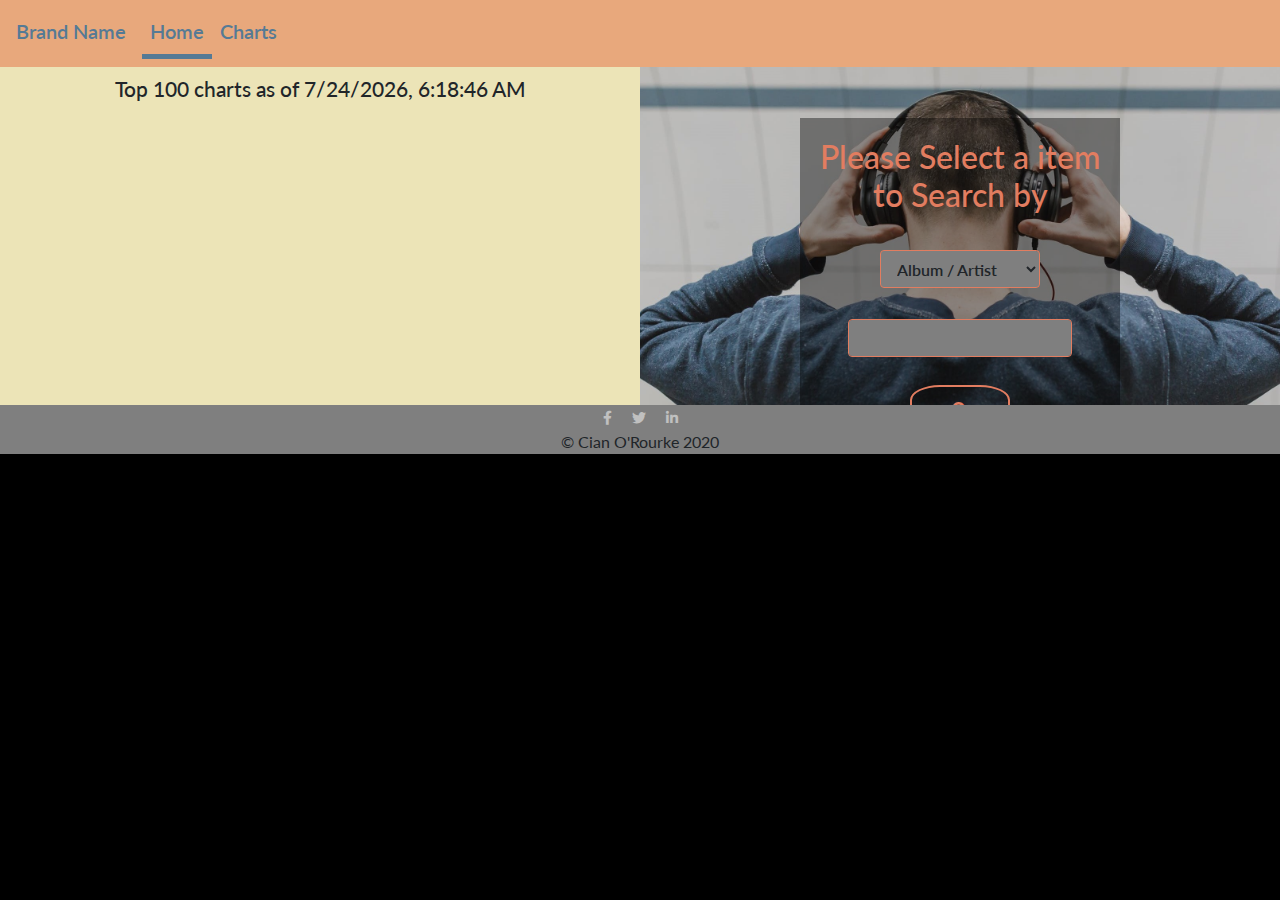
==== index.html @ bd929654 "switched to 1 page layout" ====
<!DOCTYPE html>
<html lang="en">

<head>
	<meta charset="UTF-8" />
	<!-- <meta name="viewport" content="width=device-width, initial-scale=1.0" /> -->
	<meta name="viewport" content="width=device-width,initial-scale=1,user-scalable=yes" />
	<meta http-equiv="X-UA-Compatible" content="ie=edge" />
	<link rel="stylesheet" href="https://cdnjs.cloudflare.com/ajax/libs/twitter-bootstrap/4.4.1/css/bootstrap.min.css">
	<link rel="stylesheet" href="https://cdnjs.cloudflare.com/ajax/libs/font-awesome/5.11.2/css/all.min.css">
	<link rel="stylesheet" type="text/css"
		href="https://ajax.aspnetcdn.com/ajax/jquery.dataTables/1.9.4/css/jquery.dataTables.css">
	<link rel="stylesheet" href="https://use.fontawesome.com/releases/v5.3.1/css/all.css"
		integrity="sha384-mzrmE5qonljUremFsqc01SB46JvROS7bZs3IO2EmfFsd15uHvIt+Y8vEf7N7fWAU" crossorigin="anonymous">
	<link href="https://fonts.googleapis.com/css?family=Lato&display=swap" rel="stylesheet">
	<!-- <link href="https://cdn.datatables.net/1.10.20/css/jquery.dataTables.min.css" rel="stylesheet"> -->

	<link rel="stylesheet" href="assets/style.css" type="text/css" />
	<title>Website Name</title>
</head>

<body class="index">

	<nav class="navbar navbar-expand-lg navbar-light bg-navbar">
		<button class="navbar-toggler" type="button" data-toggle="collapse" data-target="#navbarTogglerDemo01"
			aria-controls="navbarTogglerDemo01" aria-expanded="false" aria-label="Toggle navigation">
			<span class="navbar-toggler-icon"></span>
		</button>
		<div class="collapse navbar-collapse" id="navbarTogglerDemo01">
			<a class="navbar-brand" href="index.html">Brand Name</a>
			<ul class="navbar-nav mr-auto mt-2 mt-lg-0">
				<li class="nav-item active">
					<a class="nav-link" href="index.html">Home <span class="sr-only">(current)</span></a>
				</li>
				<li class="nav-item">
					<a class="nav-link" href="chart.html" id="chart">Charts</a>
				</li>
			</ul>
			<!-- <form class="form-inline my-2 my-lg-0">
				<input class="form-control mr-sm-2" type="search" placeholder="Search" aria-label="Search">
				<button class="btn my-2 my-sm-0" type="submit">Search</button>
			</form> -->
		</div>
	</nav>
	<section class="flex-container px-0">
		<div class="column-holder">
			<div class="column-chart">
				<!-- <div class="container-fluid px-0"> -->
				<div class="charts-outer">
					<!-- <div class="charts-image"> -->
					<div class="chart-info">
						<h2>Top 100 charts as of <span id="date"></span></h2>
					</div>
					<div class="table-holder">
						<table id="chart-table">

						</table>
					</div>
					<!-- </div> -->
				</div>
				<!-- </div> -->

				<!-- </div> -->
			</div>
			<div class="column-search">
				<!-- <div class="hero-image"> -->
				<div class="search-bar">
					<div class="choose">

						<label for="option-menu">
							<h2>Please Select a item to Search by</h2>
						</label>
					</div>

					<div class="form-group">
						<center>
							<select class="form-control col-6" id="option-menu" name="option-menu">
								<option value="album" selected>Album / Artist</option>
								<option value="song">Song</option>
							</select>
						</center>
					</div>
					<!-- <div class="chart-button">
					<button class="btn" type="button" id="chart">Charts</button>
				</div> -->
					<div class="search-form">
						<center>
							<label>
								<span for="myInput" class="sr-only">Search input</span>
								<input class="form-control ml-auto mr-auto" type="search" id="myInput">
							</label>
						</center>
						<button class="btn" type="button" id="search"><i class="fa fa-search"></i><span
								class="sr-only">Search Button</span></button>
					</div>
				</div>
			</div>
			<!-- </div> -->
		</div>
		<!-- <div class=" homepage-body">

			<div id="animation-div">
				<div class="artist-cards">
					<div id="artist-card">
					</div>

				</div>
				<div class="list-songs-div">

				</div>
				<div class="song-search-div">

				</div>
			</div>
		</div> -->
	</section>
	<!-- <section class="container-fluid px-0"">
		
	</section> -->
	<footer>
		<div id="footer">
			<!-- Footer Elements -->
			<!-- <div class="container-fluid"> -->
			<!-- Social buttons -->
			<ul class="list-unstyled list-inline text-center">
				<!-- <center class="footer-text">
                <h6>Check out our Social Links</h6>
            </center> -->
				<li class="list-inline-item">
					<a href="www.facebook.com" class="btn-floating btn-fb mx-1">
						<i class="fab fa-facebook-f"> </i>
					</a>
				</li>
				<li class="list-inline-item">
					<a href="www.twitter.com" class="btn-floating btn-tw mx-1">
						<i class="fab fa-twitter"> </i>
					</a>
				</li>
				<li class="list-inline-item">
					<a href="www.linkedin.com" class="btn-floating btn-li mx-1">
						<i class="fab fa-linkedin-in"> </i>
					</a>
				</li>
			</ul>
			<!-- Social buttons -->
			<div class="footer-copyright text-center">
				<h8>© Cian O'Rourke 2020</h8>
			</div>
			<!-- Footer Elements -->

			<!-- Copyright -->

			<!-- Copyright -->
			<!-- </div> -->
		</div>
	</footer>


	<script src="https://code.jquery.com/jquery-3.1.1.min.js"></script>
	<script src="https://cdnjs.cloudflare.com/ajax/libs/popper.js/1.16.0/umd/popper.min.js"></script>
	<script src="https://cdnjs.cloudflare.com/ajax/libs/twitter-bootstrap/4.4.1/js/bootstrap.min.js"></script>
	<script src="//cdn.datatables.net/1.10.19/js/jquery.dataTables.min.js"></script>
	<script type="text/javascript" src="assets/js/app.js"></script>
</body>

</html>
---- assets/style.css ----
/*My colors Shandy Brown="#FC9F5B" Tuscan="#FBD1A2" Dutch White="#ECE4B7" Pearl Aqua="#7DCFB6" UFO Green="#33CA7F"*/
html{
    background-color: black;
    margin: 0;
}
body{
    background-color: #ECE4B7;
    font-weight: 400;
    margin: 0;
    padding:0;
    font-family: 'Lato', sans-serif;    
    background-color: #ECE4B7;
    font-display: swap;
    /* min-height: 100vh; */
    /* position: relative; */
    /* min-height: 100%; */

}
/*CHANGE THIS !*/
.homepage-body{
    text-align: center;
    /* margin:50px; */
    /* margin-top: 100vh; */
    /* padding: 0; */
    /* margin: 0; */
    background-color: #ECE4B7;
    /* position: relative; */
    /* Quick Fix */
    /* margin-bottom: 110px; */
}
.home-chart{
    /* padding:10px; */
}

.column-holder{
    /* float: left; */
    height: 100%;
    /* width: 100%; */
    position: relative;
    display: flex;
    align-items: stretch;
}
.column-chart {
    float: left;
    width: 50%;
    background-image: url("images/calming-lake-orignal.jpeg");
    background-position: center;
    background-repeat: no-repeat;
    background-size: auto;
    background-size: cover;
    /* background-repeat: no-repeat; */
    /* background-position: 50% 50%; */
    /* clear: both; */
    /* height: 100%; */
}
.column-search {
    float: right;
    width: 50%;
    background-image: url("images/headphones-guy.jpeg");
    /* background-image: url("images/calming-lake-orignal.jpeg"); */

    background-position: center;
    background-repeat: no-repeat;
    background-size: auto;
    background-size: cover;

    /* min-height: 652px; */
    /* clear: both; */
    /* height: 100%; */
}
/* @media(max-width: 950px){
    .column-chart {
        float: none;
        width: 100%;
    }
    .column-search {
        float: none;
        width: 100%;
    }
}
@media(max-width: 949px){
    .column-chart {
    float: none;
    height: 650px;
}
.column-search {
    height: 650px;
}}
@media(max-width: 949px){
    .column-chart {
    float: none;
    height: 550px;
}
.column-search {
    float: none;
    height: 550px;
}} */
@media (max-width: 800px){
    .column-holder{
        flex-direction: column;
    }
    .column-search{
        width: 100%;
    }
    .column-chart{
        width: 100%;

    }
}
/*Search Form*/
.choose h2{
    text-align: center;
    color: #E27D60;
    padding: 20px;
    opacity: 1.0;
}

.search-bar{
    display: block;
    position: relative;
    text-align: center;
    margin: auto;
    top: 15%;
    background:#7f7f7f; 
    background:rgba(0,0,0,0.4);
    margin-left: 25%; 
    margin-right: 25%;

}
@media (max-width: 600px){
    .search-bar{
        display: block;
        position: relative;
        text-align: center;
    
    }
}
.search-form{
    padding-top: 5px;
}
.search-form input{
    width: auto;
    color: #FC9F5B;
    text-align: center;
    margin-top: 10px;
    padding: 10px;

}

.search-form button{
    margin-top: 20px;
    width: 100px;
    height: 50px;
    border-radius: 30%;
    font-weight: 400;
    margin-bottom: 20px;
    color: #E27D60;
    border: 2px solid #E27D60;
}

.search-form button:hover{
    background-color: #E27D60;
    color: #ECE4B7;
}

.dropdown{
    width:200px;
    display: inline-block;
    transition: all .5s ease;
    position: relative;
    /* font-size: 14px; */
    height: 100%;
    text-align: center;
    margin: auto;
}

.dropdown .select {
    width:200px;
    cursor: pointer;
    display: block;

}
.option-menu{
    text-align: center;
    width:auto;
    /* width: 50px; */
}

.form-control{
    background-color:#7f7f7f;
    color: #212529;
    border: 1px solid #E27D60;
    font-weight: 600;
}

/*Click here to go to charts page Styleing*/
.home-chart,
.home-chart a{
    text-align: center;
    color: #E27D60;
}
#here-Link {
    border-bottom: 3px solid #E27D60;
    color: #E27D60;
}

#here-Link:hover{
    text-decoration: none;
    color: #E8A87C;
    border-bottom: 3px solid #E8A87C;
}
/*Artist card*/
.artist-cards{
    text-align: center;
    margin: auto;
    color: #E27D60;    
    padding: 10px;
}
.card {
    box-shadow: 0 4px 8px 0 rgba(0, 0, 0, 0.2);
    text-align: center;
    margin-top: 10px;
    margin-bottom: 10px;
    background-color: #557A95;
    border: 2px solid #E27D60;
}
.title {
    color: #E8A87C;
    font-size: 18px;
}
.card a{
    text-decoration: none;
    font-size: 22px;
    color: black;
}

.card img{
    width: auto;
    height: auto;
    margin: auto;
    padding:20px;

}
.card p{
    font-size: 16px;
}
.card h1{
    font-size: 18px;
}
.no-imagesizeing{
    max-width: 174px;
}
.viewAlbum-songs{
    margin: auto;
    margin-bottom: 15px;
    background-color: #C0C0C0;
    border: 1px solid #E27D60;
    color: #E27D60;
    font-weight: 600;
    height: 40px;
}
/* View songs for this Album */
.album-songs img{
    width: auto;
    height: auto;
    padding: 15px;
}
.album-songs{
    text-align: center;
    font-size: 18px;
}

.list-songs {
    position: relative;
    display: flex;
    flex-wrap: wrap;
}
.track-name{
    padding-top: 5px;
    margin: auto;
}
.track-duration{
    margin: auto;
}
@media (max-width: 768px) {
    .list-songs{
        font-size: 16px;
    }
}


/*Nav Bar*/
.bg-navbar{
    background-color: #E8A87C;
}
.navbar-light .navbar-brand,
.navbar-light .navbar-nav .active>.nav-link,
.navbar-light .navbar-nav .nav-link{
    color: #557A95;
    font-weight: 600;
    font-size: 20px;
}
.navbar-collapse{
    text-align: center;
}
.navbar-brand{
    padding-top: 0;
}
@media (max-width: 600px){
    .navbar-brand{
        margin: 0;
    }
}
.navbar-light .navbar-brand:focus, .navbar-light .navbar-brand:hover,
.navbar-light .navbar-nav .nav-link:hover{
    color: #7f7f7f;
}

.active{
    border-bottom: 2px solid #557A95;
    border-bottom-width: 5px;
}
.navbar-toggler{
    margin-left: auto;
    margin-right: auto;
}

/*Hero image*/
.hero-image{
    /* background-image: url("images/headphones-guy.jpeg");
    background-position: center;
    background-repeat: no-repeat;
    width: auto;
    min-height: 652px;
    clear: both; */
    padding-top: 10%;
}
/*Footer*/
#footer{
    clear: both;
    position: relative;
    width: 100%;
    background-color:#7f7f7f;
    bottom: 0;

}
#footer a{
    color:#C0C0C0;
    font-size: 14px;

}
#footer a:hover{
    color: #E27D60;

}

.footer-text{
    font-size: 14px;
    padding: 5px;
    color: #C0C0C0;

}
.list-unstyled{
    margin-bottom: 1px;
}


/*Search By Songs */
.songs-search{
    margin: auto;
    text-align: center;
    height: 150px;
    margin-bottom: 20px;
}

.songs-search > h4{
    color: #C0C0C0;
    font-weight: 600;
    font-size: 20px;
    margin: auto;
}
.song-search-outer p{
    color: #E27D60;
}
.song-search-outer{
    text-align: center;
    margin: auto;
color: #E27D60;    
padding: 10px;
}
/*Top Charts table*/
.table-holder{
    /* position: relative; */
}

.charts-image{
    /* background-image: url("images/calming-lake-orignal.jpeg");
    background-position: center;
    background-repeat: no-repeat;
    background-size: auto; */
    /* height: 100vh; */
    /* height: 100%; */
    /* height: 120%; */
    /* padding-bottom: 5px; */
    /* position: relative; */
    /* clear: both; */
}
.charts-outer{
    /* height: 120%; */
    padding: 0;
    color: #212529;
    clear: both;
}
.chart{
    /* background-image: url("images/calming-lake-orignal.jpeg");
    background-position: center;
    background-repeat: no-repeat;
    background-size: auto; */
    /* height: 100vh; */
}
#chart-table > tbody > tr{
    background-color: transparent;
}
table.dataTable tr.even td.sorting_1,
table.dataTable tr.odd td.sorting_1 {
    background-color: transparent;
}
.paginate_button{
    cursor:pointer;
    margin: 5px;
}

#chart-table{
    font-weight: 600;
    font-size: 16px;
    /* margin: auto; */
    text-align: center;
    background-color: rgba(255, 255, 255, 0.4);
    /* width: 100%; */
    /* height: 70%; */
    /* margin-top: 10px;
    height: 100%; */
}
/* #chart-table_wrapper{
    height: 100%;
    padding-top: 5px;
} */


.dataTables_length {
    margin: auto;
    color: #7DCFB6;
    font-weight: 600;
    margin-left: 50px;

}
.dtr-details{
    list-style: none;
    text-align: center;
    padding: 0;
    margin: auto;
}

#chart-table_filter{
    font-weight: 800;
    text-align: center;
    float: none;
    font-size: 20px;
}
#chart-table_filter input{
    background-color: #C0C0C0;
    color: #E27D60;
    border: #E27D60 solid 1px;
}

table.dataTable td {
    padding: 2px 1px;
}
table.dataTable thead th {
    padding: 0;

}

/*remove display none to show entries */
.dataTables_info {
    display: none;
    clear: both;
    float: left;
    color: #E27D60;
    background-color: rgba(0, 0, 0, 0.2);
    margin-left: 10px;
}

.dataTables_paginate > a,
.dataTables_paginate > span {
    font-weight: 800;
    font-size: 24px;
    color: #E27D60;
    margin: 10px;
}
.dataTables_paginate > span > a:hover,
.dataTables_paginate > a:hover{
    color: #7DCFB6;
}
.dataTables_paginate{
    font-weight: 1000;
    background-color: rgba(0, 0, 0, 0.4);
    float: none;
    text-align: center;
    padding: 5px;
}



.charts-image h2{
    font-size: 20px;
    font-weight: 600;
    text-align: center;
}

.chart-info > h2{
    font-size: 130%;
    padding: 10px;
    text-align: center;
}
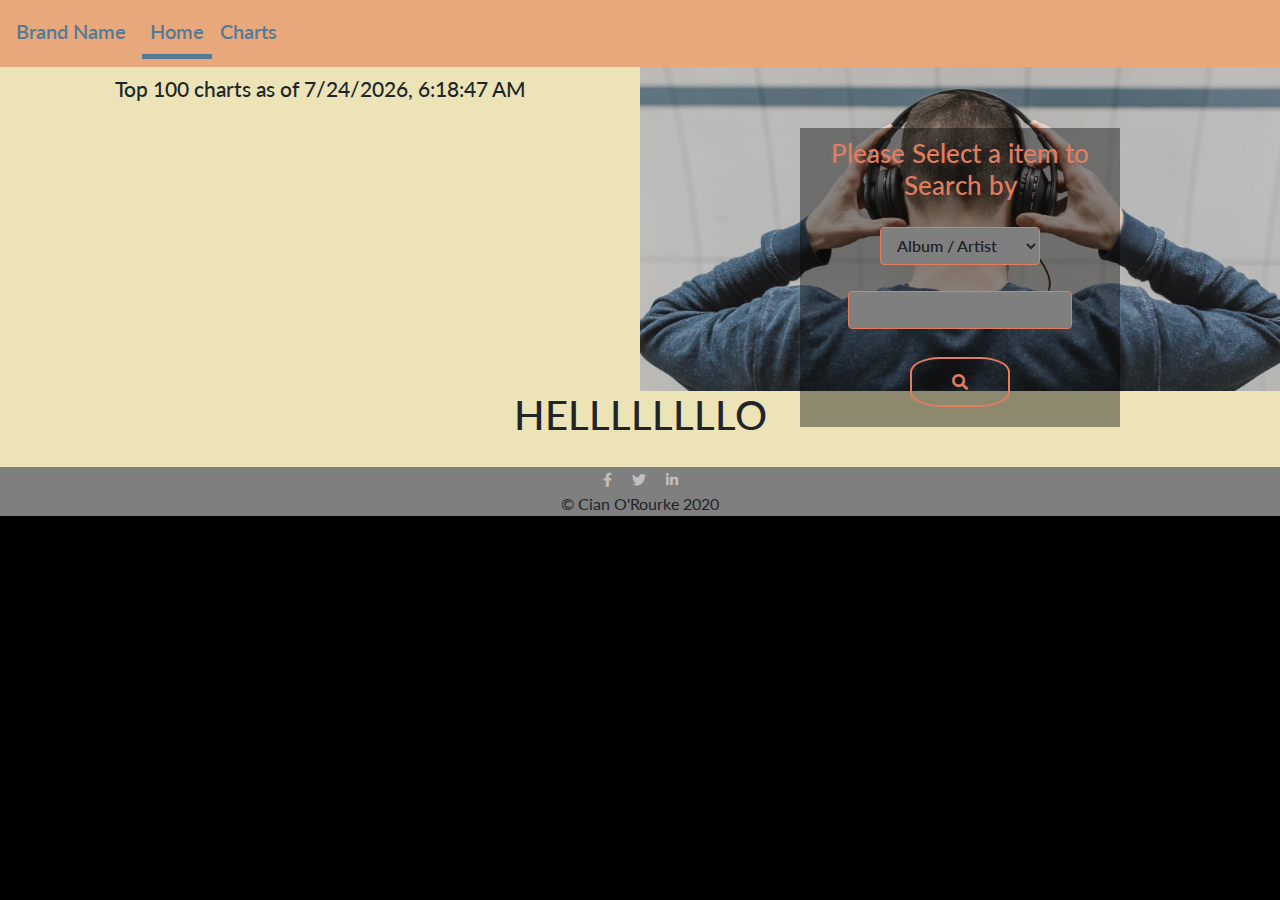
==== commit f14a121c: "page resizing on single page website using flexbox" ====
--- a/index.html
+++ b/index.html
@@ -97,8 +97,8 @@
 			</div>
 			<!-- </div> -->
 		</div>
-		<!-- <div class=" homepage-body">
-
+		<div class="homepage-body">
+			<h1>HELLLLLLLLO</h1>
 			<div id="animation-div">
 				<div class="artist-cards">
 					<div id="artist-card">
@@ -112,7 +112,7 @@
 
 				</div>
 			</div>
-		</div> -->
+		</div>
 	</section>
 	<!-- <section class="container-fluid px-0"">
 		
--- a/assets/style.css
+++ b/assets/style.css
@@ -18,6 +18,8 @@
 }
 /*CHANGE THIS !*/
 .homepage-body{
+    padding: 0;
+    margin: 0;
     text-align: center;
     /* margin:50px; */
     /* margin-top: 100vh; */
@@ -27,6 +29,9 @@
     /* position: relative; */
     /* Quick Fix */
     /* margin-bottom: 110px; */
+}
+.homepage-body > div{
+    min-height: 0;
 }
 .home-chart{
     /* padding:10px; */
@@ -111,33 +116,22 @@
 .choose h2{
     text-align: center;
     color: #E27D60;
-    padding: 20px;
-    opacity: 1.0;
+    padding: 10px;
+    font-size: 26px;
 }
 
 .search-bar{
     display: block;
     position: relative;
     text-align: center;
-    margin: auto;
     top: 15%;
-    background:#7f7f7f; 
     background:rgba(0,0,0,0.4);
     margin-left: 25%; 
     margin-right: 25%;
-
-}
-@media (max-width: 600px){
-    .search-bar{
-        display: block;
-        position: relative;
-        text-align: center;
-    
-    }
-}
-.search-form{
-    padding-top: 5px;
-}
+    margin-top: 2%;
+    margin-bottom: 2%;
+}
+
 .search-form input{
     width: auto;
     color: #FC9F5B;
@@ -333,7 +327,7 @@
     width: auto;
     min-height: 652px;
     clear: both; */
-    padding-top: 10%;
+    /* padding-top: 10%; */
 }
 /*Footer*/
 #footer{
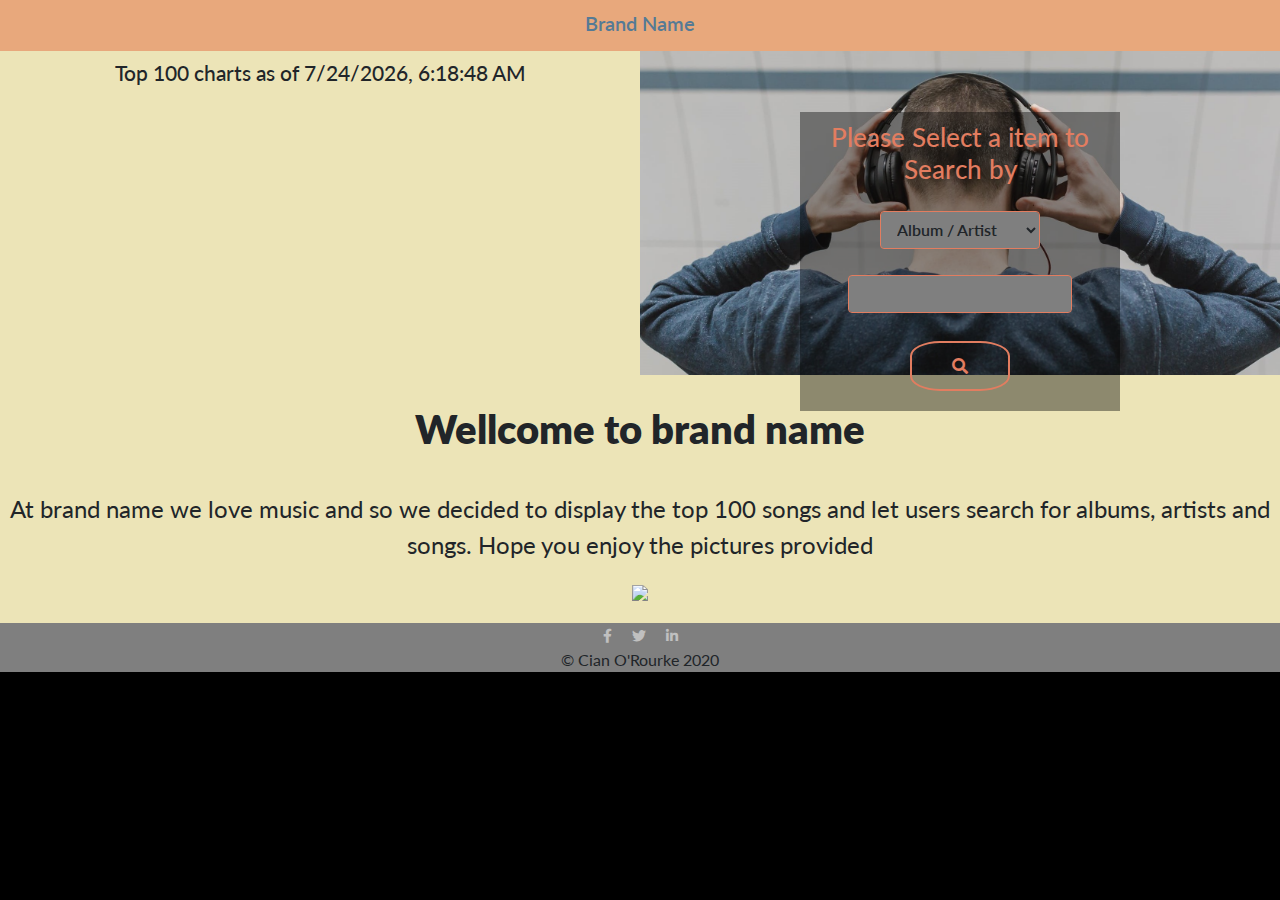
==== commit 20b2d630: "added some filler text" ====
--- a/index.html
+++ b/index.html
@@ -27,19 +27,15 @@
 			<span class="navbar-toggler-icon"></span>
 		</button>
 		<div class="collapse navbar-collapse" id="navbarTogglerDemo01">
-			<a class="navbar-brand" href="index.html">Brand Name</a>
-			<ul class="navbar-nav mr-auto mt-2 mt-lg-0">
+			<a class="navbar-brand ml-auto mr-auto" href="index.html">Brand Name</a>
+			<!-- <ul class="navbar-nav mr-auto mt-2 mt-lg-0">
 				<li class="nav-item active">
 					<a class="nav-link" href="index.html">Home <span class="sr-only">(current)</span></a>
 				</li>
 				<li class="nav-item">
 					<a class="nav-link" href="chart.html" id="chart">Charts</a>
 				</li>
-			</ul>
-			<!-- <form class="form-inline my-2 my-lg-0">
-				<input class="form-control mr-sm-2" type="search" placeholder="Search" aria-label="Search">
-				<button class="btn my-2 my-sm-0" type="submit">Search</button>
-			</form> -->
+			</ul> -->
 		</div>
 	</nav>
 	<section class="flex-container px-0">
@@ -98,7 +94,12 @@
 			<!-- </div> -->
 		</div>
 		<div class="homepage-body">
-			<h1>HELLLLLLLLO</h1>
+			<div class="info-text">
+				<h1>Wellcome to brand name</h1>
+				<p>At brand name we love music and so we decided to display the top 100 songs and let users search for
+					albums, artists and songs. Hope you enjoy the pictures provided</p>
+				<img src="/assets/images/waterfall.jpeg" style="height: 200px;">
+			</div>
 			<div id="animation-div">
 				<div class="artist-cards">
 					<div id="artist-card">
--- a/assets/style.css
+++ b/assets/style.css
@@ -11,32 +11,24 @@
     font-family: 'Lato', sans-serif;    
     background-color: #ECE4B7;
     font-display: swap;
-    /* min-height: 100vh; */
-    /* position: relative; */
-    /* min-height: 100%; */
-
-}
-/*CHANGE THIS !*/
+}
+
 .homepage-body{
     padding: 0;
     margin: 0;
     text-align: center;
-    /* margin:50px; */
-    /* margin-top: 100vh; */
-    /* padding: 0; */
-    /* margin: 0; */
     background-color: #ECE4B7;
-    /* position: relative; */
-    /* Quick Fix */
-    /* margin-bottom: 110px; */
 }
 .homepage-body > div{
     min-height: 0;
 }
-.home-chart{
-    /* padding:10px; */
-}
-
+.info-text h1{
+    font-weight: 800;
+    padding: 30px;
+}
+.info-text p{
+    font-size: 150%;
+}
 .column-holder{
     /* float: left; */
     height: 100%;
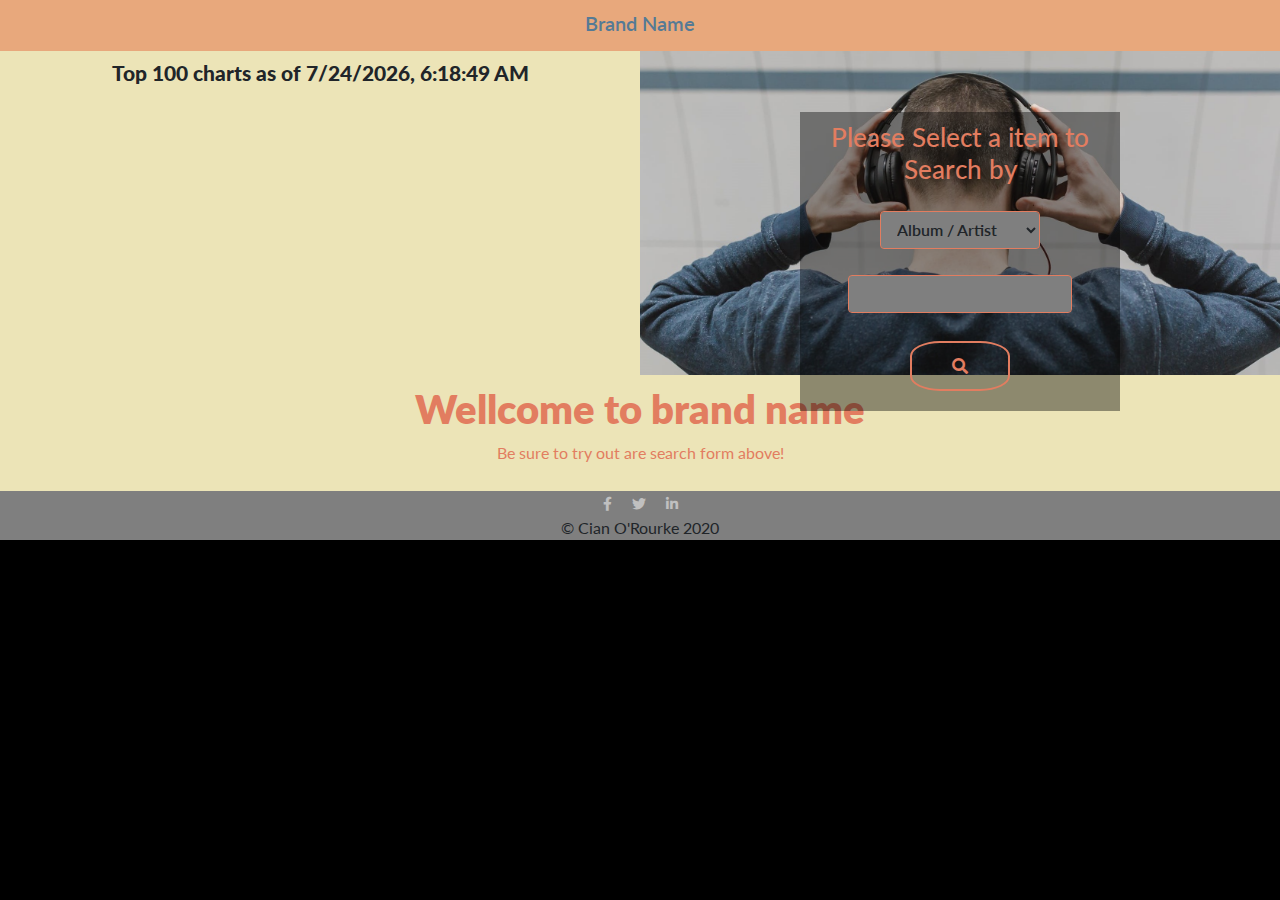
==== commit 9fe63cae: "got resizeing verticle" ====
--- a/index.html
+++ b/index.html
@@ -48,7 +48,7 @@
 						<h2>Top 100 charts as of <span id="date"></span></h2>
 					</div>
 					<div class="table-holder">
-						<table id="chart-table">
+						<table id="chart-table" class="pageResize">
 
 						</table>
 					</div>
@@ -94,14 +94,13 @@
 			<!-- </div> -->
 		</div>
 		<div class="homepage-body">
-			<div class="info-text">
-				<h1>Wellcome to brand name</h1>
-				<p>At brand name we love music and so we decided to display the top 100 songs and let users search for
-					albums, artists and songs. Hope you enjoy the pictures provided</p>
-				<img src="/assets/images/waterfall.jpeg" style="height: 200px;">
-			</div>
+
 			<div id="animation-div">
 				<div class="artist-cards">
+					<div class="info-text">
+						<h1>Wellcome to brand name</h1>
+						<p>Be sure to try out are search form above!</p>
+					</div>
 					<div id="artist-card">
 					</div>
 
@@ -156,7 +155,7 @@
 		</div>
 	</footer>
 
-
+	<script src="https://cdn.datatables.net/plug-ins/1.10.20/features/pageResize/dataTables.pageResize.min.js"></script>
 	<script src="https://code.jquery.com/jquery-3.1.1.min.js"></script>
 	<script src="https://cdnjs.cloudflare.com/ajax/libs/popper.js/1.16.0/umd/popper.min.js"></script>
 	<script src="https://cdnjs.cloudflare.com/ajax/libs/twitter-bootstrap/4.4.1/js/bootstrap.min.js"></script>
--- a/assets/style.css
+++ b/assets/style.css
@@ -24,10 +24,10 @@
 }
 .info-text h1{
     font-weight: 800;
-    padding: 30px;
+    /* padding: 30px; */
 }
 .info-text p{
-    font-size: 150%;
+    /* font-size: 150%; */
 }
 .column-holder{
     /* float: left; */
@@ -265,6 +265,9 @@
     padding-top: 5px;
     margin: auto;
 }
+.track-name h4{
+    font-weight: bold;
+}
 .track-duration{
     margin: auto;
 }
@@ -421,7 +424,7 @@
     font-size: 16px;
     /* margin: auto; */
     text-align: center;
-    background-color: rgba(255, 255, 255, 0.4);
+    background-color: rgba(255, 255, 255, 0.3);
     /* width: 100%; */
     /* height: 70%; */
     /* margin-top: 10px;
@@ -481,7 +484,7 @@
 .dataTables_paginate > span {
     font-weight: 800;
     font-size: 24px;
-    color: #E27D60;
+    color: #212529;
     margin: 10px;
 }
 .dataTables_paginate > span > a:hover,
@@ -490,7 +493,7 @@
 }
 .dataTables_paginate{
     font-weight: 1000;
-    background-color: rgba(0, 0, 0, 0.4);
+    background-color: rgba(255, 255, 255, 0.3);
     float: none;
     text-align: center;
     padding: 5px;
@@ -506,6 +509,8 @@
 
 .chart-info > h2{
     font-size: 130%;
+    font-weight: 1000;
+    /* background-color: rgba(0, 0, 0, 0.4); */
     padding: 10px;
     text-align: center;
 }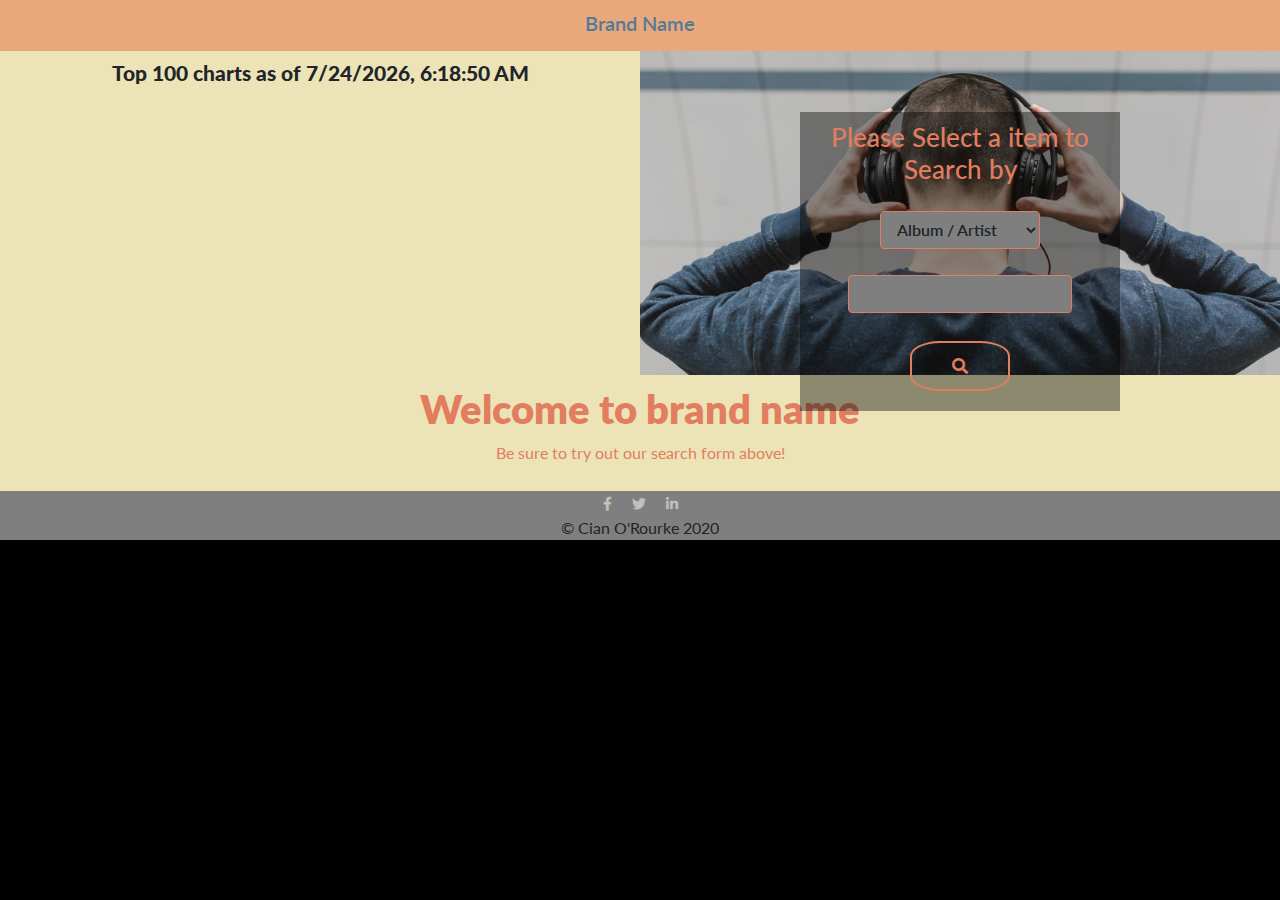
==== commit b293dcd2: "added a few checks for empty arrays and invalid input" ====
--- a/index.html
+++ b/index.html
@@ -98,8 +98,8 @@
 			<div id="animation-div">
 				<div class="artist-cards">
 					<div class="info-text">
-						<h1>Wellcome to brand name</h1>
-						<p>Be sure to try out are search form above!</p>
+						<h1>Welcome to brand name</h1>
+						<p>Be sure to try out our search form above!</p>
 					</div>
 					<div id="artist-card">
 					</div>
@@ -154,8 +154,7 @@
 			<!-- </div> -->
 		</div>
 	</footer>
-
-	<script src="https://cdn.datatables.net/plug-ins/1.10.20/features/pageResize/dataTables.pageResize.min.js"></script>
+	<!-- <script src="https://cdn.datatables.net/plug-ins/1.10.20/features/pageResize/dataTables.pageResize.min.js"></script> -->
 	<script src="https://code.jquery.com/jquery-3.1.1.min.js"></script>
 	<script src="https://cdnjs.cloudflare.com/ajax/libs/popper.js/1.16.0/umd/popper.min.js"></script>
 	<script src="https://cdnjs.cloudflare.com/ajax/libs/twitter-bootstrap/4.4.1/js/bootstrap.min.js"></script>
--- a/assets/style.css
+++ b/assets/style.css
@@ -234,7 +234,8 @@
     font-size: 18px;
 }
 .no-imagesizeing{
-    max-width: 174px;
+    max-width: 214px;
+    max-height: 214px;
 }
 .viewAlbum-songs{
     margin: auto;
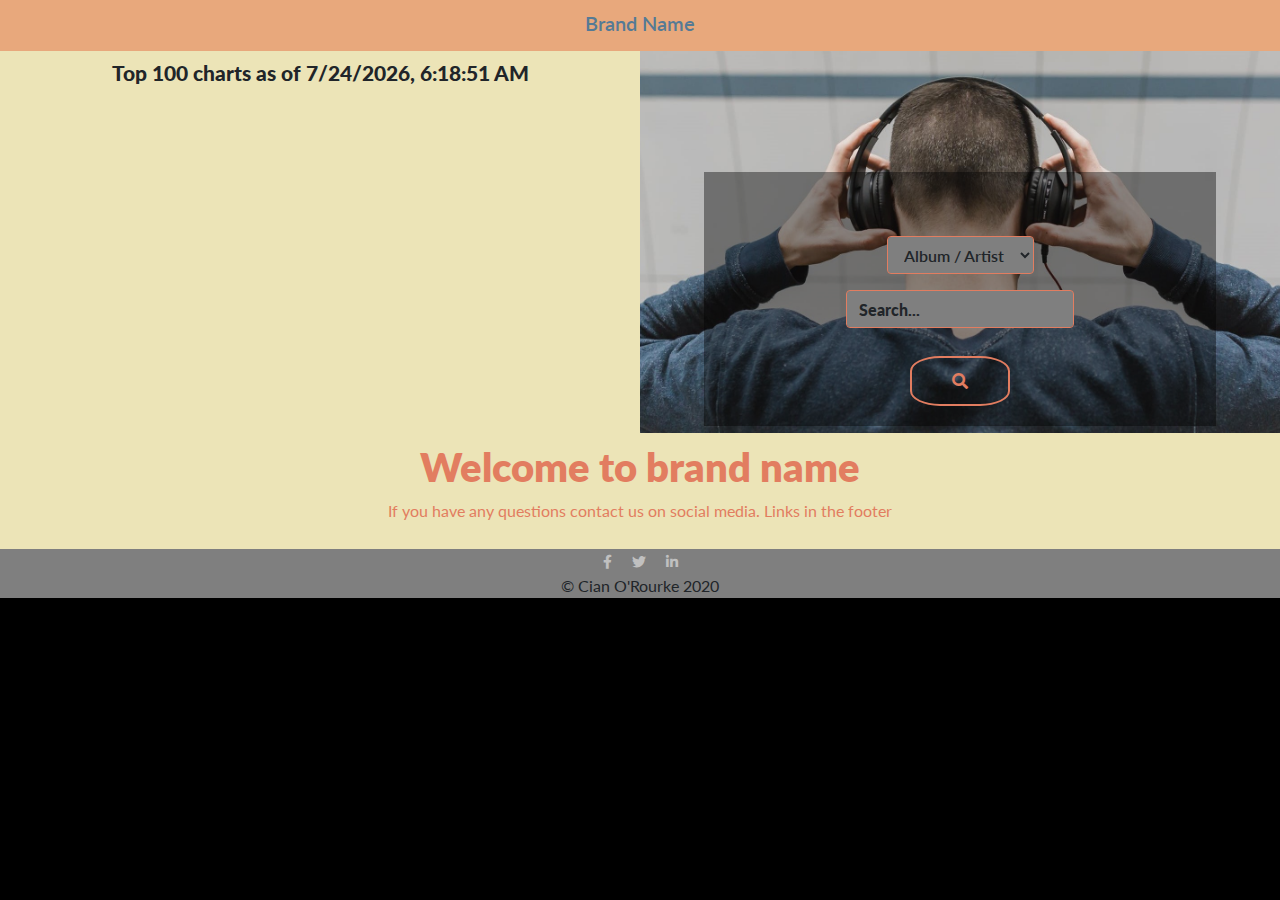
==== commit 6989d800: "few minor fixes" ====
--- a/index.html
+++ b/index.html
@@ -21,12 +21,12 @@
 
 <body class="index">
 
-	<nav class="navbar navbar-expand-lg navbar-light bg-navbar">
-		<button class="navbar-toggler" type="button" data-toggle="collapse" data-target="#navbarTogglerDemo01"
+	<nav class="navbar navbar-light bg-navbar">
+		<!-- <button class="navbar-toggler" type="button" data-toggle="collapse" data-target="#navbarTogglerDemo01"
 			aria-controls="navbarTogglerDemo01" aria-expanded="false" aria-label="Toggle navigation">
 			<span class="navbar-toggler-icon"></span>
-		</button>
-		<div class="collapse navbar-collapse" id="navbarTogglerDemo01">
+		</button> -->
+		<div class="ml-auto mr-auto">
 			<a class="navbar-brand ml-auto mr-auto" href="index.html">Brand Name</a>
 			<!-- <ul class="navbar-nav mr-auto mt-2 mt-lg-0">
 				<li class="nav-item active">
@@ -63,14 +63,14 @@
 				<div class="search-bar">
 					<div class="choose">
 
-						<label for="option-menu">
+						<!-- <label for="option-menu">
 							<h2>Please Select a item to Search by</h2>
-						</label>
+						</label> -->
 					</div>
 
 					<div class="form-group">
 						<center>
-							<select class="form-control col-6" id="option-menu" name="option-menu">
+							<select class="form-control" id="option-menu" name="option-menu">
 								<option value="album" selected>Album / Artist</option>
 								<option value="song">Song</option>
 							</select>
@@ -83,7 +83,8 @@
 						<center>
 							<label>
 								<span for="myInput" class="sr-only">Search input</span>
-								<input class="form-control ml-auto mr-auto" type="search" id="myInput">
+								<input class="form-control ml-auto mr-auto" type="search" id="myInput"
+									placeholder="Search...">
 							</label>
 						</center>
 						<button class="btn" type="button" id="search"><i class="fa fa-search"></i><span
@@ -99,7 +100,8 @@
 				<div class="artist-cards">
 					<div class="info-text">
 						<h1>Welcome to brand name</h1>
-						<p>Be sure to try out our search form above!</p>
+						<!-- <p>Be sure to try out our search form above!</p> -->
+						<p>If you have any questions contact us on social media. Links in the footer</p>
 					</div>
 					<div id="artist-card">
 					</div>
--- a/assets/style.css
+++ b/assets/style.css
@@ -1,3 +1,5 @@
+/* prefixed by https://autoprefixer.github.io (PostCSS: v7.0.26, autoprefixer: v9.7.3) */
+
 /*My colors Shandy Brown="#FC9F5B" Tuscan="#FBD1A2" Dutch White="#ECE4B7" Pearl Aqua="#7DCFB6" UFO Green="#33CA7F"*/
 html{
     background-color: black;
@@ -11,6 +13,7 @@
     font-family: 'Lato', sans-serif;    
     background-color: #ECE4B7;
     font-display: swap;
+    overflow: scroll;
 }
 
 .homepage-body{
@@ -34,8 +37,12 @@
     height: 100%;
     /* width: 100%; */
     position: relative;
+    display: -webkit-box;
+    display: -ms-flexbox;
     display: flex;
-    align-items: stretch;
+    -webkit-box-align: stretch;
+        -ms-flex-align: stretch;
+            align-items: stretch;
 }
 .column-chart {
     float: left;
@@ -65,6 +72,15 @@
     /* clear: both; */
     /* height: 100%; */
 }
+.input{
+    width: auto;
+    color: #FC9F5B;
+    background-color: #7f7f7f;
+    border: 1px solid #E27D60;
+    text-align: center;
+    margin-top: 10px;
+    padding: 10px;
+}
 /* @media(max-width: 950px){
     .column-chart {
         float: none;
@@ -94,7 +110,10 @@
 }} */
 @media (max-width: 800px){
     .column-holder{
-        flex-direction: column;
+        -webkit-box-orient: vertical;
+        -webkit-box-direction: normal;
+            -ms-flex-direction: column;
+                flex-direction: column;
     }
     .column-search{
         width: 100%;
@@ -104,6 +123,7 @@
 
     }
 }
+
 /*Search Form*/
 .choose h2{
     text-align: center;
@@ -118,19 +138,30 @@
     text-align: center;
     top: 15%;
     background:rgba(0,0,0,0.4);
-    margin-left: 25%; 
-    margin-right: 25%;
-    margin-top: 2%;
-    margin-bottom: 2%;
-}
-
-.search-form input{
-    width: auto;
-    color: #FC9F5B;
-    text-align: center;
-    margin-top: 10px;
-    padding: 10px;
-
+    margin-left: 10%; 
+    margin-right: 10%;
+    margin-top: 10%;
+    margin-bottom: 10%;
+    padding-top: 10%;
+}
+.search-bar option{
+    /* width: auto; */
+}
+
+
+
+@media(max-width:450px){
+    /* .search-form input{
+        width: 70%;
+    } */
+    .choose h2{
+        font-size: 130%;
+    }
+}
+.search-form input::placeholder { /* Chrome, Firefox, Opera, Safari 10.1+ */
+    color: #212529;
+    font-weight: 1000;
+    opacity: 1; /* Firefox */
 }
 
 .search-form button{
@@ -152,6 +183,8 @@
 .dropdown{
     width:200px;
     display: inline-block;
+    -webkit-transition: all .5s ease;
+    -o-transition: all .5s ease;
     transition: all .5s ease;
     position: relative;
     /* font-size: 14px; */
@@ -169,6 +202,7 @@
 .option-menu{
     text-align: center;
     width:auto;
+    margin: 10%;
     /* width: 50px; */
 }
 
@@ -177,6 +211,10 @@
     color: #212529;
     border: 1px solid #E27D60;
     font-weight: 600;
+    width: auto;
+}
+.form-control input{
+    color: #FC9F5B;
 }
 
 /*Click here to go to charts page Styleing*/
@@ -203,7 +241,8 @@
     padding: 10px;
 }
 .card {
-    box-shadow: 0 4px 8px 0 rgba(0, 0, 0, 0.2);
+    -webkit-box-shadow: 0 4px 8px 0 rgba(0, 0, 0, 0.2);
+            box-shadow: 0 4px 8px 0 rgba(0, 0, 0, 0.2);
     text-align: center;
     margin-top: 10px;
     margin-bottom: 10px;
@@ -259,15 +298,19 @@
 
 .list-songs {
     position: relative;
+    display: -webkit-box;
+    display: -ms-flexbox;
     display: flex;
-    flex-wrap: wrap;
+    -ms-flex-wrap: wrap;
+        flex-wrap: wrap;
 }
 .track-name{
     padding-top: 5px;
     margin: auto;
 }
 .track-name h4{
-    font-weight: bold;
+    font-weight: 600;
+    font-size: 110%;
 }
 .track-duration{
     margin: auto;
@@ -458,11 +501,13 @@
     font-size: 20px;
 }
 #chart-table_filter input{
-    background-color: #C0C0C0;
-    color: #E27D60;
+    background-color: #7f7f7f;
+    color: #212529;
     border: #E27D60 solid 1px;
 }
-
+.dataTables_filter input::placeholder{
+    color: #212529;
+}
 table.dataTable td {
     padding: 2px 1px;
 }
@@ -490,7 +535,7 @@
 }
 .dataTables_paginate > span > a:hover,
 .dataTables_paginate > a:hover{
-    color: #7DCFB6;
+    color: #E27D60;
 }
 .dataTables_paginate{
     font-weight: 1000;
@@ -499,6 +544,13 @@
     text-align: center;
     padding: 5px;
 }
+@media(max-width:320px){
+    .dataTables_paginate > a,
+    .dataTables_paginate > span{
+        font-size: 20px;
+    }
+}
+
 
 
 
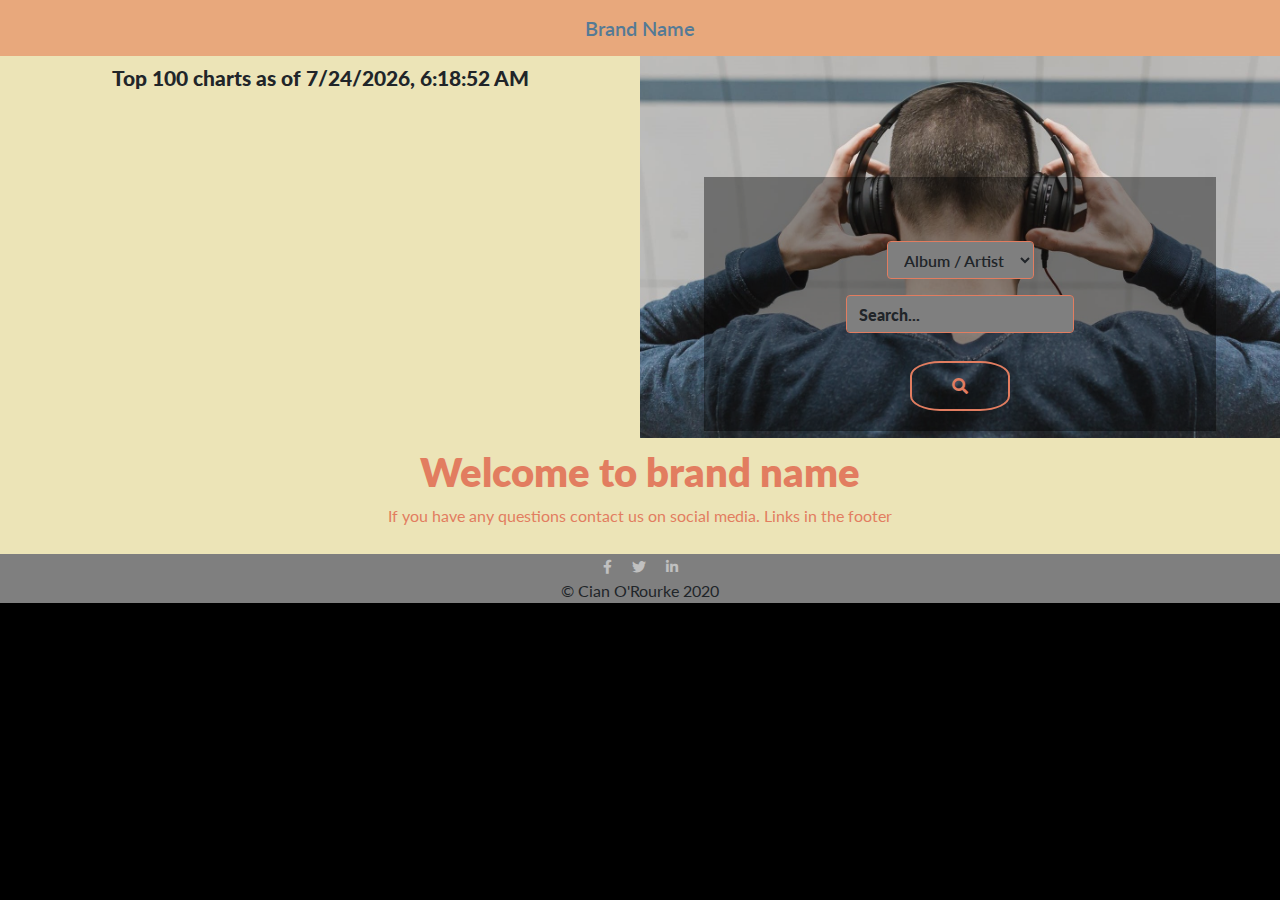
==== commit eb27d85a: "cleaned up css" ====
--- a/index.html
+++ b/index.html
@@ -47,11 +47,11 @@
 					<div class="chart-info">
 						<h2>Top 100 charts as of <span id="date"></span></h2>
 					</div>
-					<div class="table-holder">
-						<table id="chart-table" class="pageResize">
+					<!-- <div class="table-holder"> -->
+					<table id="chart-table" class="pageResize">
 
-						</table>
-					</div>
+					</table>
+					<!-- </div> -->
 					<!-- </div> -->
 				</div>
 				<!-- </div> -->
@@ -59,13 +59,8 @@
 				<!-- </div> -->
 			</div>
 			<div class="column-search">
-				<!-- <div class="hero-image"> -->
 				<div class="search-bar">
 					<div class="choose">
-
-						<!-- <label for="option-menu">
-							<h2>Please Select a item to Search by</h2>
-						</label> -->
 					</div>
 
 					<div class="form-group">
--- a/assets/style.css
+++ b/assets/style.css
@@ -326,47 +326,15 @@
 .bg-navbar{
     background-color: #E8A87C;
 }
-.navbar-light .navbar-brand,
-.navbar-light .navbar-nav .active>.nav-link,
-.navbar-light .navbar-nav .nav-link{
+.navbar-light .navbar-brand{
     color: #557A95;
     font-weight: 600;
     font-size: 20px;
 }
-.navbar-collapse{
-    text-align: center;
-}
-.navbar-brand{
-    padding-top: 0;
-}
-@media (max-width: 600px){
-    .navbar-brand{
-        margin: 0;
-    }
-}
+
 .navbar-light .navbar-brand:focus, .navbar-light .navbar-brand:hover,
 .navbar-light .navbar-nav .nav-link:hover{
     color: #7f7f7f;
-}
-
-.active{
-    border-bottom: 2px solid #557A95;
-    border-bottom-width: 5px;
-}
-.navbar-toggler{
-    margin-left: auto;
-    margin-right: auto;
-}
-
-/*Hero image*/
-.hero-image{
-    /* background-image: url("images/headphones-guy.jpeg");
-    background-position: center;
-    background-repeat: no-repeat;
-    width: auto;
-    min-height: 652px;
-    clear: both; */
-    /* padding-top: 10%; */
 }
 /*Footer*/
 #footer{
@@ -422,35 +390,13 @@
 padding: 10px;
 }
 /*Top Charts table*/
-.table-holder{
-    /* position: relative; */
-}
-
-.charts-image{
-    /* background-image: url("images/calming-lake-orignal.jpeg");
-    background-position: center;
-    background-repeat: no-repeat;
-    background-size: auto; */
-    /* height: 100vh; */
-    /* height: 100%; */
-    /* height: 120%; */
-    /* padding-bottom: 5px; */
-    /* position: relative; */
-    /* clear: both; */
-}
 .charts-outer{
     /* height: 120%; */
     padding: 0;
     color: #212529;
     clear: both;
 }
-.chart{
-    /* background-image: url("images/calming-lake-orignal.jpeg");
-    background-position: center;
-    background-repeat: no-repeat;
-    background-size: auto; */
-    /* height: 100vh; */
-}
+
 #chart-table > tbody > tr{
     background-color: transparent;
 }
@@ -466,33 +412,23 @@
 #chart-table{
     font-weight: 600;
     font-size: 16px;
-    /* margin: auto; */
     text-align: center;
     background-color: rgba(255, 255, 255, 0.3);
-    /* width: 100%; */
-    /* height: 70%; */
-    /* margin-top: 10px;
-    height: 100%; */
-}
-/* #chart-table_wrapper{
-    height: 100%;
-    padding-top: 5px;
+}
+
+.dataTables_length {
+    margin: auto;
+    color: #7DCFB6;
+    font-weight: 600;
+    margin-left: 50px;
+
+}
+/* .dtr-details{
+    list-style: none;
+    text-align: center;
+    padding: 0;
+    margin: auto;
 } */
-
-
-.dataTables_length {
-    margin: auto;
-    color: #7DCFB6;
-    font-weight: 600;
-    margin-left: 50px;
-
-}
-.dtr-details{
-    list-style: none;
-    text-align: center;
-    padding: 0;
-    margin: auto;
-}
 
 #chart-table_filter{
     font-weight: 800;
@@ -513,22 +449,16 @@
 }
 table.dataTable thead th {
     padding: 0;
-
 }
 
 /*remove display none to show entries */
 .dataTables_info {
     display: none;
-    clear: both;
-    float: left;
-    color: #E27D60;
-    background-color: rgba(0, 0, 0, 0.2);
-    margin-left: 10px;
 }
 
 .dataTables_paginate > a,
 .dataTables_paginate > span {
-    font-weight: 800;
+    /* font-weight: 800; */
     font-size: 24px;
     color: #212529;
     margin: 10px;
@@ -552,8 +482,6 @@
 }
 
 
-
-
 .charts-image h2{
     font-size: 20px;
     font-weight: 600;
@@ -563,7 +491,6 @@
 .chart-info > h2{
     font-size: 130%;
     font-weight: 1000;
-    /* background-color: rgba(0, 0, 0, 0.4); */
     padding: 10px;
     text-align: center;
 }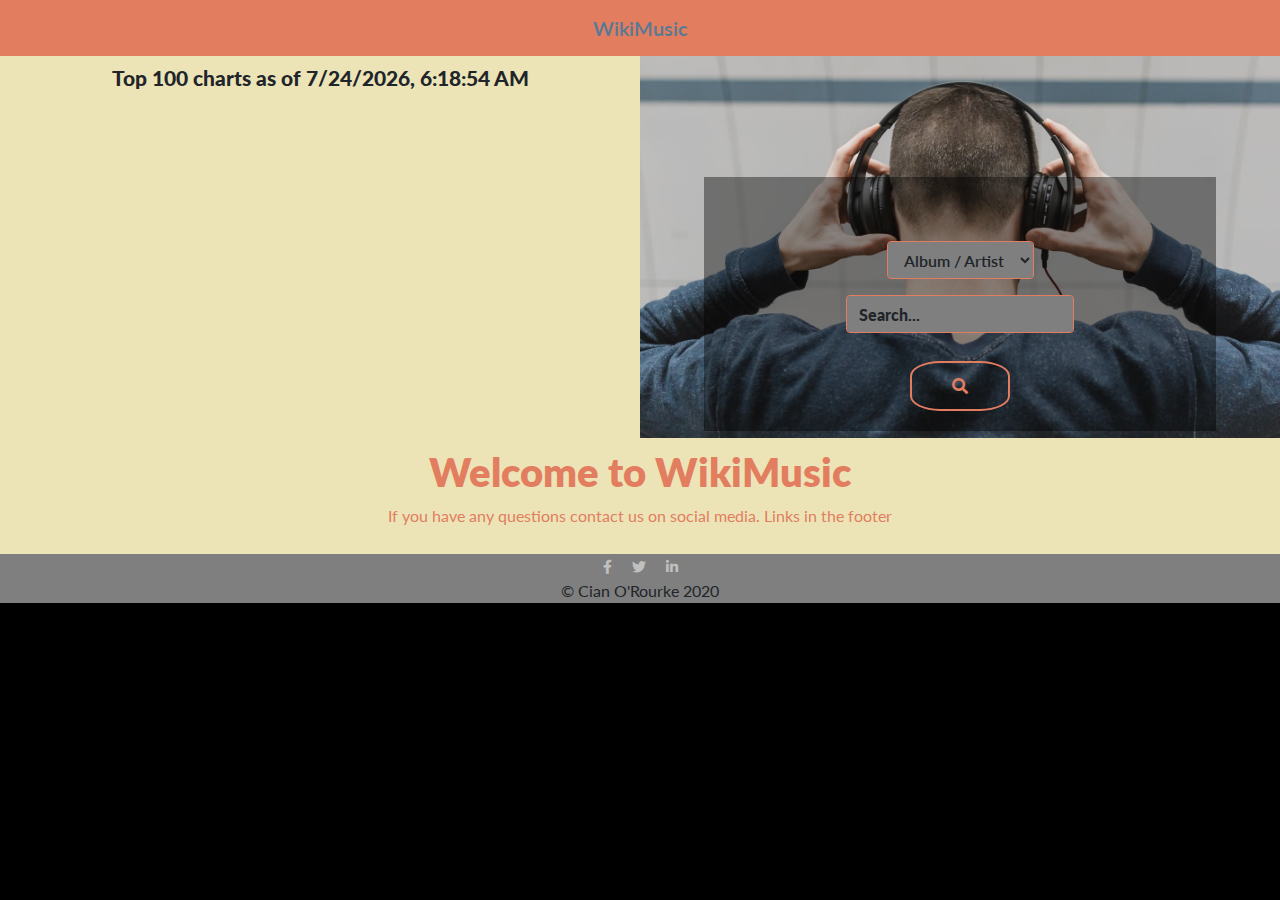
==== commit 953d5dad: "lst commit before subbmiting" ====
--- a/index.html
+++ b/index.html
@@ -14,55 +14,34 @@
 		integrity="sha384-mzrmE5qonljUremFsqc01SB46JvROS7bZs3IO2EmfFsd15uHvIt+Y8vEf7N7fWAU" crossorigin="anonymous">
 	<link href="https://fonts.googleapis.com/css?family=Lato&display=swap" rel="stylesheet">
 	<!-- <link href="https://cdn.datatables.net/1.10.20/css/jquery.dataTables.min.css" rel="stylesheet"> -->
-
+	<link rel="apple-touch-icon" sizes="180x180" href="assets/favicon/apple-touch-icon.png">
+	<link rel="icon" type="image/png" sizes="32x32" href="assets/favicon/favicon-32x32.png">
+	<link rel="icon" type="image/png" sizes="16x16" href="assets/favicon/favicon-16x16.png">
+	<link rel="manifest" href="/site.webmanifest">
 	<link rel="stylesheet" href="assets/style.css" type="text/css" />
-	<title>Website Name</title>
+	<title>WikiMusic</title>
 </head>
 
 <body class="index">
 
 	<nav class="navbar navbar-light bg-navbar">
-		<!-- <button class="navbar-toggler" type="button" data-toggle="collapse" data-target="#navbarTogglerDemo01"
-			aria-controls="navbarTogglerDemo01" aria-expanded="false" aria-label="Toggle navigation">
-			<span class="navbar-toggler-icon"></span>
-		</button> -->
 		<div class="ml-auto mr-auto">
-			<a class="navbar-brand ml-auto mr-auto" href="index.html">Brand Name</a>
-			<!-- <ul class="navbar-nav mr-auto mt-2 mt-lg-0">
-				<li class="nav-item active">
-					<a class="nav-link" href="index.html">Home <span class="sr-only">(current)</span></a>
-				</li>
-				<li class="nav-item">
-					<a class="nav-link" href="chart.html" id="chart">Charts</a>
-				</li>
-			</ul> -->
+			<a class="navbar-brand ml-auto mr-auto" href="index.html">WikiMusic</a>
 		</div>
 	</nav>
 	<section class="flex-container px-0">
 		<div class="column-holder">
 			<div class="column-chart">
-				<!-- <div class="container-fluid px-0"> -->
 				<div class="charts-outer">
-					<!-- <div class="charts-image"> -->
 					<div class="chart-info">
 						<h2>Top 100 charts as of <span id="date"></span></h2>
 					</div>
-					<!-- <div class="table-holder"> -->
 					<table id="chart-table" class="pageResize">
-
 					</table>
-					<!-- </div> -->
-					<!-- </div> -->
 				</div>
-				<!-- </div> -->
-
-				<!-- </div> -->
 			</div>
 			<div class="column-search">
 				<div class="search-bar">
-					<div class="choose">
-					</div>
-
 					<div class="form-group">
 						<center>
 							<select class="form-control" id="option-menu" name="option-menu">
@@ -71,9 +50,6 @@
 							</select>
 						</center>
 					</div>
-					<!-- <div class="chart-button">
-					<button class="btn" type="button" id="chart">Charts</button>
-				</div> -->
 					<div class="search-form">
 						<center>
 							<label>
@@ -87,42 +63,27 @@
 					</div>
 				</div>
 			</div>
-			<!-- </div> -->
 		</div>
 		<div class="homepage-body">
-
 			<div id="animation-div">
 				<div class="artist-cards">
 					<div class="info-text">
-						<h1>Welcome to brand name</h1>
-						<!-- <p>Be sure to try out our search form above!</p> -->
+						<h1>Welcome to WikiMusic</h1>
 						<p>If you have any questions contact us on social media. Links in the footer</p>
 					</div>
 					<div id="artist-card">
 					</div>
-
 				</div>
 				<div class="list-songs-div">
-
 				</div>
 				<div class="song-search-div">
-
 				</div>
 			</div>
 		</div>
 	</section>
-	<!-- <section class="container-fluid px-0"">
-		
-	</section> -->
 	<footer>
 		<div id="footer">
-			<!-- Footer Elements -->
-			<!-- <div class="container-fluid"> -->
-			<!-- Social buttons -->
 			<ul class="list-unstyled list-inline text-center">
-				<!-- <center class="footer-text">
-                <h6>Check out our Social Links</h6>
-            </center> -->
 				<li class="list-inline-item">
 					<a href="www.facebook.com" class="btn-floating btn-fb mx-1">
 						<i class="fab fa-facebook-f"> </i>
@@ -139,19 +100,11 @@
 					</a>
 				</li>
 			</ul>
-			<!-- Social buttons -->
 			<div class="footer-copyright text-center">
 				<h8>© Cian O'Rourke 2020</h8>
 			</div>
-			<!-- Footer Elements -->
-
-			<!-- Copyright -->
-
-			<!-- Copyright -->
-			<!-- </div> -->
 		</div>
 	</footer>
-	<!-- <script src="https://cdn.datatables.net/plug-ins/1.10.20/features/pageResize/dataTables.pageResize.min.js"></script> -->
 	<script src="https://code.jquery.com/jquery-3.1.1.min.js"></script>
 	<script src="https://cdnjs.cloudflare.com/ajax/libs/popper.js/1.16.0/umd/popper.min.js"></script>
 	<script src="https://cdnjs.cloudflare.com/ajax/libs/twitter-bootstrap/4.4.1/js/bootstrap.min.js"></script>
--- a/assets/style.css
+++ b/assets/style.css
@@ -1,6 +1,16 @@
 /* prefixed by https://autoprefixer.github.io (PostCSS: v7.0.26, autoprefixer: v9.7.3) */
 
 /*My colors Shandy Brown="#FC9F5B" Tuscan="#FBD1A2" Dutch White="#ECE4B7" Pearl Aqua="#7DCFB6" UFO Green="#33CA7F"*/
+/*Index*/
+/* 1. Globals */
+/* 2. Home page holders*/
+/* 3. Search Form*/
+/* 4. Artist card*/
+/* 5. View songs*/
+/* 6. Nav Bar*/
+/* 7. Search By Songs*/
+/* 8. Top Charts table*/
+/* Globals */
 html{
     background-color: black;
     margin: 0;
@@ -15,7 +25,7 @@
     font-display: swap;
     overflow: scroll;
 }
-
+/* Home page holders */
 .homepage-body{
     padding: 0;
     margin: 0;
@@ -25,17 +35,13 @@
 .homepage-body > div{
     min-height: 0;
 }
+
 .info-text h1{
     font-weight: 800;
-    /* padding: 30px; */
-}
-.info-text p{
-    /* font-size: 150%; */
-}
+}
+
 .column-holder{
-    /* float: left; */
     height: 100%;
-    /* width: 100%; */
     position: relative;
     display: -webkit-box;
     display: -ms-flexbox;
@@ -52,62 +58,16 @@
     background-repeat: no-repeat;
     background-size: auto;
     background-size: cover;
-    /* background-repeat: no-repeat; */
-    /* background-position: 50% 50%; */
-    /* clear: both; */
-    /* height: 100%; */
 }
 .column-search {
     float: right;
     width: 50%;
     background-image: url("images/headphones-guy.jpeg");
-    /* background-image: url("images/calming-lake-orignal.jpeg"); */
-
     background-position: center;
     background-repeat: no-repeat;
     background-size: auto;
     background-size: cover;
-
-    /* min-height: 652px; */
-    /* clear: both; */
-    /* height: 100%; */
-}
-.input{
-    width: auto;
-    color: #FC9F5B;
-    background-color: #7f7f7f;
-    border: 1px solid #E27D60;
-    text-align: center;
-    margin-top: 10px;
-    padding: 10px;
-}
-/* @media(max-width: 950px){
-    .column-chart {
-        float: none;
-        width: 100%;
-    }
-    .column-search {
-        float: none;
-        width: 100%;
-    }
-}
-@media(max-width: 949px){
-    .column-chart {
-    float: none;
-    height: 650px;
-}
-.column-search {
-    height: 650px;
-}}
-@media(max-width: 949px){
-    .column-chart {
-    float: none;
-    height: 550px;
-}
-.column-search {
-    float: none;
-    height: 550px;
-}} */
+}
 @media (max-width: 800px){
     .column-holder{
         -webkit-box-orient: vertical;
@@ -144,24 +104,10 @@
     margin-bottom: 10%;
     padding-top: 10%;
 }
-.search-bar option{
-    /* width: auto; */
-}
-
-
-
-@media(max-width:450px){
-    /* .search-form input{
-        width: 70%;
-    } */
-    .choose h2{
-        font-size: 130%;
-    }
-}
+
 .search-form input::placeholder { /* Chrome, Firefox, Opera, Safari 10.1+ */
     color: #212529;
     font-weight: 1000;
-    opacity: 1; /* Firefox */
 }
 
 .search-form button{
@@ -187,7 +133,6 @@
     -o-transition: all .5s ease;
     transition: all .5s ease;
     position: relative;
-    /* font-size: 14px; */
     height: 100%;
     text-align: center;
     margin: auto;
@@ -203,7 +148,6 @@
     text-align: center;
     width:auto;
     margin: 10%;
-    /* width: 50px; */
 }
 
 .form-control{
@@ -217,22 +161,8 @@
     color: #FC9F5B;
 }
 
-/*Click here to go to charts page Styleing*/
-.home-chart,
-.home-chart a{
-    text-align: center;
-    color: #E27D60;
-}
-#here-Link {
-    border-bottom: 3px solid #E27D60;
-    color: #E27D60;
-}
-
-#here-Link:hover{
-    text-decoration: none;
-    color: #E8A87C;
-    border-bottom: 3px solid #E8A87C;
-}
+/**/
+
 /*Artist card*/
 .artist-cards{
     text-align: center;
@@ -285,7 +215,7 @@
     font-weight: 600;
     height: 40px;
 }
-/* View songs for this Album */
+/* View songs*/
 .album-songs img{
     width: auto;
     height: auto;
@@ -324,7 +254,7 @@
 
 /*Nav Bar*/
 .bg-navbar{
-    background-color: #E8A87C;
+    background-color: #E27D60;
 }
 .navbar-light .navbar-brand{
     color: #557A95;
@@ -391,7 +321,6 @@
 }
 /*Top Charts table*/
 .charts-outer{
-    /* height: 120%; */
     padding: 0;
     color: #212529;
     clear: both;
@@ -423,12 +352,6 @@
     margin-left: 50px;
 
 }
-/* .dtr-details{
-    list-style: none;
-    text-align: center;
-    padding: 0;
-    margin: auto;
-} */
 
 #chart-table_filter{
     font-weight: 800;
@@ -450,15 +373,12 @@
 table.dataTable thead th {
     padding: 0;
 }
-
-/*remove display none to show entries */
 .dataTables_info {
     display: none;
 }
 
 .dataTables_paginate > a,
 .dataTables_paginate > span {
-    /* font-weight: 800; */
     font-size: 24px;
     color: #212529;
     margin: 10px;
@@ -481,7 +401,6 @@
     }
 }
 
-
 .charts-image h2{
     font-size: 20px;
     font-weight: 600;
